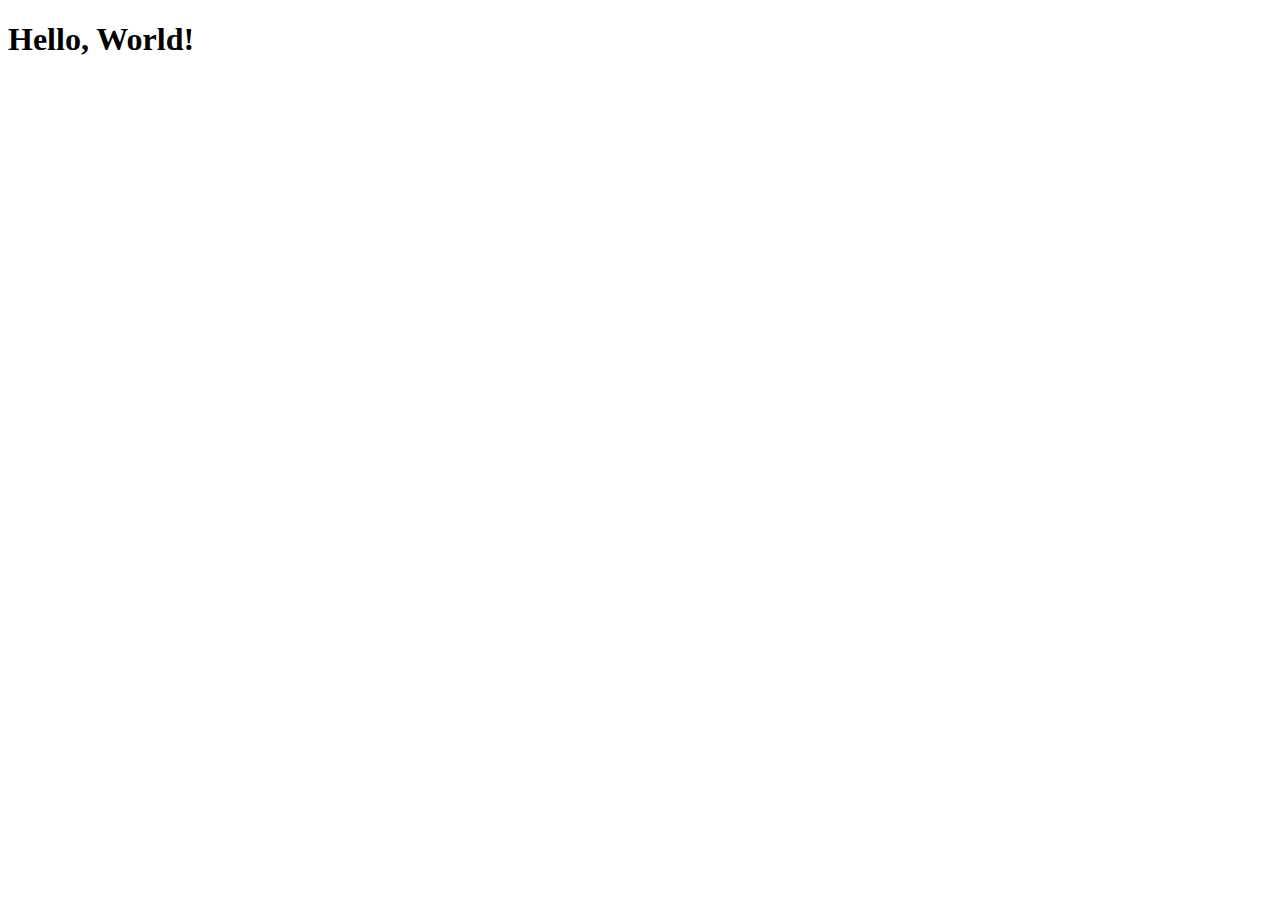
==== index.html @ ae4ac330 "Create index.html" ====
<!DOCTYPE html>
<html lang="en">
<head>
  <meta charset="UTF-8">
  <meta name="viewport" content="width=device-width, initial-scale=1.0">
  <title>Hello World</title>
</head>
<body>
  <h1>Hello, World!</h1>
</body>
</html>
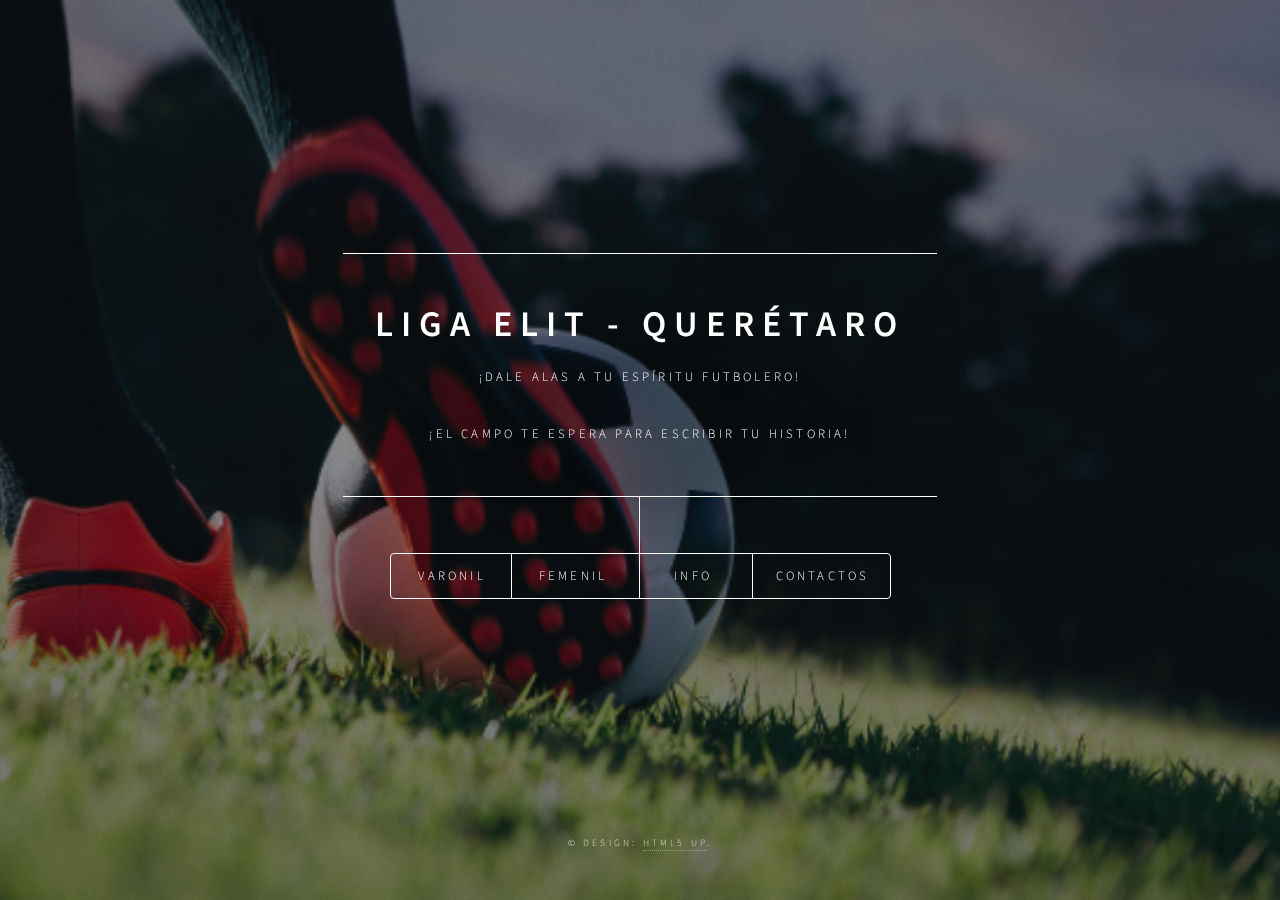
==== commit 8b3356c4: "Merge pull request #1 from KOKAS-3o14TOS/main" ====
--- a/index.html
+++ b/index.html
@@ -1,11 +1,59 @@
-<!DOCTYPE html>
-<html lang="en">
-<head>
-  <meta charset="UTF-8">
-  <meta name="viewport" content="width=device-width, initial-scale=1.0">
-  <title>Hello World</title>
-</head>
-<body>
-  <h1>Hello, World!</h1>
-</body>
-</html>
+<!DOCTYPE HTML>
+<!--
+	Dimension by HTML5 UP
+	html5up.net | @ajlkn
+	Free for personal and commercial use under the CCA 3.0 license (html5up.net/license)
+-->
+<html>
+	<head>
+		<title>LIGA ELIT</title>
+		<meta charset="utf-8" />
+		<meta name="viewport" content="width=device-width, initial-scale=1, user-scalable=no" />
+		<link rel="stylesheet" href="assets/css/main.css" />
+		<noscript><link rel="stylesheet" href="assets/css/noscript.css" /></noscript>
+	</head>
+	<body class="is-preload">
+
+		<!-- Wrapper -->
+			<div id="wrapper">
+
+				<!-- Header -->
+					<header id="header">
+						<div class="content">
+							<div class="inner">
+								<h1>LIGA ELIT - Querétaro</h1>
+								<p>¡Dale alas a tu espíritu futbolero!</p>
+								<p>¡El campo te espera para escribir tu historia! </p>
+							</div>
+						</div>
+						
+						<nav>
+							<ul>
+								<li><a href="">Varonil</a></li>
+								<li><a href="">Femenil</a></li>
+								<li><a href="">Info</a></li>
+								<li><a href="">Contactos</a></li>
+								<!--<li><a href="#elements">Elements</a></li>-->
+							</ul>
+						</nav>
+					</header>
+
+				<!-- Footer -->
+					<footer id="footer">
+						<p class="copyright">&copy; Design: <a href="https://html5up.net">HTML5 UP</a>.</p>
+					</footer>
+
+			</div>
+
+		<!-- BG -->
+			<div id="bg"></div>
+
+		<!-- Scripts -->
+			<script src="assets/js/jquery.min.js"></script>
+			<script src="assets/js/browser.min.js"></script>
+			<script src="assets/js/breakpoints.min.js"></script>
+			<script src="assets/js/util.js"></script>
+			<script src="assets/js/main.js"></script>
+
+	</body>
+</html>
--- a/assets/css/main.css
+++ b/assets/css/main.css
@@ -0,0 +1,1586 @@
+@import url(fontawesome-all.min.css);
+@import url("https://fonts.googleapis.com/css?family=Source+Sans+Pro:300italic,600italic,300,600");
+
+html, body, div, span, applet, object,
+iframe, h1, h2, h3, h4, h5, h6, p, blockquote,
+pre, a, abbr, acronym, address, big, cite,
+code, del, dfn, em, img, ins, kbd, q, s, samp,
+small, strike, strong, sub, sup, tt, var, b,
+u, i, center, dl, dt, dd, ol, ul, li, fieldset,
+form, label, legend, table, caption, tbody,
+tfoot, thead, tr, th, td, article, aside,
+canvas, details, embed, figure, figcaption,
+footer, header, hgroup, menu, nav, output, ruby,
+section, summary, time, mark, audio, video {
+	margin: 0;
+	padding: 0;
+	border: 0;
+	font-size: 100%;
+	font: inherit;
+	vertical-align: baseline;}
+
+article, aside, details, figcaption, figure,
+footer, header, hgroup, menu, nav, section {
+	display: block;}
+
+body {
+	line-height: 1;
+}
+
+ol, ul {
+	list-style: none;
+}
+
+blockquote, q {
+	quotes: none;
+}
+
+	blockquote:before, blockquote:after, q:before, q:after {
+		content: '';
+		content: none;
+	}
+
+table {
+	border-collapse: collapse;
+	border-spacing: 0;
+}
+
+body {
+	-webkit-text-size-adjust: none;
+}
+
+mark {
+	background-color: transparent;
+	color: inherit;
+}
+
+input::-moz-focus-inner {
+	border: 0;
+	padding: 0;
+}
+
+input, select, textarea {
+	-moz-appearance: none;
+	-webkit-appearance: none;
+	-ms-appearance: none;
+	appearance: none;
+}
+
+/* Basic */
+
+	@-ms-viewport {
+		width: device-width;
+	}
+
+	@media screen and (max-width: 480px) {
+
+		html, body {
+			min-width: 320px;
+		}
+
+	}
+
+	html {
+		box-sizing: border-box;
+	}
+
+	*, *:before, *:after {
+		box-sizing: inherit;
+	}
+
+	body {
+		background: #1b1f22;
+	}
+
+		body.is-preload *, body.is-preload *:before, body.is-preload *:after {
+			-moz-animation: none !important;
+			-webkit-animation: none !important;
+			-ms-animation: none !important;
+			animation: none !important;
+			-moz-transition: none !important;
+			-webkit-transition: none !important;
+			-ms-transition: none !important;
+			transition: none !important;
+		}
+
+/* Type */
+
+	html {
+		font-size: 16pt;
+	}
+
+		@media screen and (max-width: 1680px) {
+
+			html {
+				font-size: 12pt;
+			}
+
+		}
+
+		@media screen and (max-width: 736px) {
+
+			html {
+				font-size: 11pt;
+			}
+
+		}
+
+		@media screen and (max-width: 360px) {
+
+			html {
+				font-size: 10pt;
+			}
+
+		}
+
+	body, input, select, textarea {
+		color: #ffffff;
+		font-family: "Source Sans Pro", sans-serif;
+		font-weight: 300;
+		font-size: 1rem;
+		line-height: 1.65;
+	}
+
+	a {
+		-moz-transition: color 0.2s ease-in-out, background-color 0.2s ease-in-out, border-bottom-color 0.2s ease-in-out;
+		-webkit-transition: color 0.2s ease-in-out, background-color 0.2s ease-in-out, border-bottom-color 0.2s ease-in-out;
+		-ms-transition: color 0.2s ease-in-out, background-color 0.2s ease-in-out, border-bottom-color 0.2s ease-in-out;
+		transition: color 0.2s ease-in-out, background-color 0.2s ease-in-out, border-bottom-color 0.2s ease-in-out;
+		border-bottom: dotted 1px rgba(255, 255, 255, 0.5);
+		text-decoration: none;
+		color: inherit;
+	}
+
+		a:hover {
+			border-bottom-color: transparent;
+		}
+
+	strong, b {
+		color: #ffffff;
+		font-weight: 600;
+	}
+
+	em, i {
+		font-style: italic;
+	}
+
+	p {
+		margin: 0 0 2rem 0;
+	}
+
+	h1, h2, h3, h4, h5, h6 {
+		color: #ffffff;
+		font-weight: 600;
+		line-height: 1.5;
+		margin: 0 0 1rem 0;
+		text-transform: uppercase;
+		letter-spacing: 0.2rem;
+	}
+
+		h1 a, h2 a, h3 a, h4 a, h5 a, h6 a {
+			color: inherit;
+			text-decoration: none;
+		}
+
+		h1.major, h2.major, h3.major, h4.major, h5.major, h6.major {
+			border-bottom: solid 1px #ffffff;
+			width: -moz-max-content;
+			width: -webkit-max-content;
+			width: -ms-max-content;
+			width: max-content;
+			padding-bottom: 0.5rem;
+			margin: 0 0 2rem 0;
+		}
+
+	h1 {
+		font-size: 2.25rem;
+		line-height: 1.3;
+		letter-spacing: 0.5rem;
+	}
+
+	h2 {
+		font-size: 1.5rem;
+		line-height: 1.4;
+		letter-spacing: 0.5rem;
+	}
+
+	h3 {
+		font-size: 1rem;
+	}
+
+	h4 {
+		font-size: 0.8rem;
+	}
+
+	h5 {
+		font-size: 0.7rem;
+	}
+
+	h6 {
+		font-size: 0.6rem;
+	}
+
+	@media screen and (max-width: 736px) {
+
+		h1 {
+			font-size: 1.75rem;
+			line-height: 1.4;
+		}
+
+		h2 {
+			font-size: 1.25em;
+			line-height: 1.5;
+		}
+
+	}
+
+	sub {
+		font-size: 0.8rem;
+		position: relative;
+		top: 0.5rem;
+	}
+
+	sup {
+		font-size: 0.8rem;
+		position: relative;
+		top: -0.5rem;
+	}
+
+	blockquote {
+		border-left: solid 4px #ffffff;
+		font-style: italic;
+		margin: 0 0 2rem 0;
+		padding: 0.5rem 0 0.5rem 2rem;
+	}
+
+	code {
+		background: rgba(255, 255, 255, 0.075);
+		border-radius: 4px;
+		font-family: "Courier New", monospace;
+		font-size: 0.9rem;
+		margin: 0 0.25rem;
+		padding: 0.25rem 0.65rem;
+	}
+
+	pre {
+		-webkit-overflow-scrolling: touch;
+		font-family: "Courier New", monospace;
+		font-size: 0.9rem;
+		margin: 0 0 2rem 0;
+	}
+
+		pre code {
+			display: block;
+			line-height: 1.75;
+			padding: 1rem 1.5rem;
+			overflow-x: auto;
+		}
+
+	hr {
+		border: 0;
+		border-bottom: solid 1px #ffffff;
+		margin: 2.75rem 0;
+	}
+
+	.align-left {
+		text-align: left;
+	}
+
+	.align-center {
+		text-align: center;
+	}
+
+	.align-right {
+		text-align: right;
+	}
+
+/* Form */
+
+	form {
+		margin: 0 0 2rem 0;
+	}
+
+		form > :last-child {
+			margin-bottom: 0;
+		}
+
+		form > .fields {
+			display: -moz-flex;
+			display: -webkit-flex;
+			display: -ms-flex;
+			display: flex;
+			-moz-flex-wrap: wrap;
+			-webkit-flex-wrap: wrap;
+			-ms-flex-wrap: wrap;
+			flex-wrap: wrap;
+			width: calc(100% + 3rem);
+			margin: -1.5rem 0 2rem -1.5rem;
+		}
+
+			form > .fields > .field {
+				-moz-flex-grow: 0;
+				-webkit-flex-grow: 0;
+				-ms-flex-grow: 0;
+				flex-grow: 0;
+				-moz-flex-shrink: 0;
+				-webkit-flex-shrink: 0;
+				-ms-flex-shrink: 0;
+				flex-shrink: 0;
+				padding: 1.5rem 0 0 1.5rem;
+				width: calc(100% - 1.5rem);
+			}
+
+				form > .fields > .field.half {
+					width: calc(50% - 0.75rem);
+				}
+
+				form > .fields > .field.third {
+					width: calc(100%/3 - 0.5rem);
+				}
+
+				form > .fields > .field.quarter {
+					width: calc(25% - 0.375rem);
+				}
+
+		@media screen and (max-width: 480px) {
+
+			form > .fields {
+				width: calc(100% + 3rem);
+				margin: -1.5rem 0 2rem -1.5rem;
+			}
+
+				form > .fields > .field {
+					padding: 1.5rem 0 0 1.5rem;
+					width: calc(100% - 1.5rem);
+				}
+
+					form > .fields > .field.half {
+						width: calc(100% - 1.5rem);
+					}
+
+					form > .fields > .field.third {
+						width: calc(100% - 1.5rem);
+					}
+
+					form > .fields > .field.quarter {
+						width: calc(100% - 1.5rem);
+					}
+
+		}
+
+	label {
+		color: #ffffff;
+		display: block;
+		font-size: 0.8rem;
+		font-weight: 300;
+		letter-spacing: 0.2rem;
+		line-height: 1.5;
+		margin: 0 0 1rem 0;
+		text-transform: uppercase;
+	}
+
+	input[type="text"],
+	input[type="password"],
+	input[type="email"],
+	input[type="tel"],
+	select,
+	textarea {
+		-moz-appearance: none;
+		-webkit-appearance: none;
+		-ms-appearance: none;
+		appearance: none;
+		-moz-transition: border-color 0.2s ease-in-out, box-shadow 0.2s ease-in-out, background-color 0.2s ease-in-out;
+		-webkit-transition: border-color 0.2s ease-in-out, box-shadow 0.2s ease-in-out, background-color 0.2s ease-in-out;
+		-ms-transition: border-color 0.2s ease-in-out, box-shadow 0.2s ease-in-out, background-color 0.2s ease-in-out;
+		transition: border-color 0.2s ease-in-out, box-shadow 0.2s ease-in-out, background-color 0.2s ease-in-out;
+		background-color: transparent;
+		border-radius: 4px;
+		border: solid 1px #ffffff;
+		color: inherit;
+		display: block;
+		outline: 0;
+		padding: 0 1rem;
+		text-decoration: none;
+		width: 100%;
+	}
+
+		input[type="text"]:invalid,
+		input[type="password"]:invalid,
+		input[type="email"]:invalid,
+		input[type="tel"]:invalid,
+		select:invalid,
+		textarea:invalid {
+			box-shadow: none;
+		}
+
+		input[type="text"]:focus,
+		input[type="password"]:focus,
+		input[type="email"]:focus,
+		input[type="tel"]:focus,
+		select:focus,
+		textarea:focus {
+			background: rgba(255, 255, 255, 0.075);
+			border-color: #ffffff;
+			box-shadow: 0 0 0 1px #ffffff;
+		}
+
+	select {
+		background-image: url("data:image/svg+xml;charset=utf8,%3Csvg xmlns='http://www.w3.org/2000/svg' width='40' height='40' preserveAspectRatio='none' viewBox='0 0 40 40'%3E%3Cpath d='M9.4,12.3l10.4,10.4l10.4-10.4c0.2-0.2,0.5-0.4,0.9-0.4c0.3,0,0.6,0.1,0.9,0.4l3.3,3.3c0.2,0.2,0.4,0.5,0.4,0.9 c0,0.4-0.1,0.6-0.4,0.9L20.7,31.9c-0.2,0.2-0.5,0.4-0.9,0.4c-0.3,0-0.6-0.1-0.9-0.4L4.3,17.3c-0.2-0.2-0.4-0.5-0.4-0.9 c0-0.4,0.1-0.6,0.4-0.9l3.3-3.3c0.2-0.2,0.5-0.4,0.9-0.4S9.1,12.1,9.4,12.3z' fill='%23ffffff' /%3E%3C/svg%3E");
+		background-size: 1.25rem;
+		background-repeat: no-repeat;
+		background-position: calc(100% - 1rem) center;
+		height: 2.75rem;
+		padding-right: 2.75rem;
+		text-overflow: ellipsis;
+	}
+
+		select option {
+			color: #ffffff;
+			background: #1b1f22;
+		}
+
+		select:focus::-ms-value {
+			background-color: transparent;
+		}
+
+		select::-ms-expand {
+			display: none;
+		}
+
+	input[type="text"],
+	input[type="password"],
+	input[type="email"],
+	select {
+		height: 2.75rem;
+	}
+
+	textarea {
+		padding: 0.75rem 1rem;
+	}
+
+	input[type="checkbox"],
+	input[type="radio"] {
+		-moz-appearance: none;
+		-webkit-appearance: none;
+		-ms-appearance: none;
+		appearance: none;
+		display: block;
+		float: left;
+		margin-right: -2rem;
+		opacity: 0;
+		width: 1rem;
+		z-index: -1;
+	}
+
+		input[type="checkbox"] + label,
+		input[type="radio"] + label {
+			text-decoration: none;
+			-moz-user-select: none;
+			-webkit-user-select: none;
+			-ms-user-select: none;
+			user-select: none;
+			color: #ffffff;
+			cursor: pointer;
+			display: inline-block;
+			font-size: 0.8rem;
+			font-weight: 300;
+			margin: 0 0 0.5rem 0;
+			padding-left: 2.65rem;
+			padding-right: 0.75rem;
+			position: relative;
+		}
+
+			input[type="checkbox"] + label:before,
+			input[type="radio"] + label:before {
+				-moz-osx-font-smoothing: grayscale;
+				-webkit-font-smoothing: antialiased;
+				display: inline-block;
+				font-style: normal;
+				font-variant: normal;
+				text-rendering: auto;
+				line-height: 1;
+				text-transform: none !important;
+				font-family: 'Font Awesome 5 Free';
+				font-weight: 900;
+			}
+
+			input[type="checkbox"] + label:before,
+			input[type="radio"] + label:before {
+				-moz-transition: border-color 0.2s ease-in-out, box-shadow 0.2s ease-in-out, background-color 0.2s ease-in-out;
+				-webkit-transition: border-color 0.2s ease-in-out, box-shadow 0.2s ease-in-out, background-color 0.2s ease-in-out;
+				-ms-transition: border-color 0.2s ease-in-out, box-shadow 0.2s ease-in-out, background-color 0.2s ease-in-out;
+				transition: border-color 0.2s ease-in-out, box-shadow 0.2s ease-in-out, background-color 0.2s ease-in-out;
+				border-radius: 4px;
+				border: solid 1px #ffffff;
+				content: '';
+				display: inline-block;
+				height: 1.65rem;
+				left: 0;
+				line-height: 1.65rem;
+				position: absolute;
+				text-align: center;
+				top: -0.15rem;
+				width: 1.65rem;
+			}
+
+		input[type="checkbox"]:checked + label:before,
+		input[type="radio"]:checked + label:before {
+			background: #ffffff !important;
+			border-color: #ffffff !important;
+			color: #1b1f22;
+			content: '\f00c';
+		}
+
+		input[type="checkbox"]:focus + label:before,
+		input[type="radio"]:focus + label:before {
+			background: rgba(255, 255, 255, 0.075);
+			border-color: #ffffff;
+			box-shadow: 0 0 0 1px #ffffff;
+		}
+
+	input[type="checkbox"] + label:before {
+		border-radius: 4px;
+	}
+
+	input[type="radio"] + label:before {
+		border-radius: 100%;
+	}
+
+	::-webkit-input-placeholder {
+		color: rgba(255, 255, 255, 0.5) !important;
+		opacity: 1.0;
+	}
+
+	:-moz-placeholder {
+		color: rgba(255, 255, 255, 0.5) !important;
+		opacity: 1.0;
+	}
+
+	::-moz-placeholder {
+		color: rgba(255, 255, 255, 0.5) !important;
+		opacity: 1.0;
+	}
+
+	:-ms-input-placeholder {
+		color: rgba(255, 255, 255, 0.5) !important;
+		opacity: 1.0;
+	}
+
+	.formerize-placeholder {
+		color: rgba(255, 255, 255, 0.5) !important;
+		opacity: 1.0;
+	}
+
+/* Box */
+
+	.box {
+		border-radius: 4px;
+		border: solid 1px #ffffff;
+		margin-bottom: 2rem;
+		padding: 1.5em;
+	}
+
+		.box > :last-child,
+		.box > :last-child > :last-child,
+		.box > :last-child > :last-child > :last-child {
+			margin-bottom: 0;
+		}
+
+		.box.alt {
+			border: 0;
+			border-radius: 0;
+			padding: 0;
+		}
+
+
+
+/* Image */
+
+	.image {
+		border-radius: 4px;
+		border: 0;
+		display: inline-block;
+		position: relative;
+	}
+
+		.image:before {
+			pointer-events: none;
+			background-image: url("../../images/overlay.png");
+			background-color: rgba(19, 21, 25, 0.5);
+			border-radius: 4px;
+			content: '';
+			display: block;
+			height: 100%;
+			left: 0;
+			opacity: 0.5;
+			position: absolute;
+			top: 0;
+			width: 100%;
+		}
+
+		.image img {
+			border-radius: 4px;
+			display: block;
+		}
+
+		.image.left, .image.right {
+			max-width: 40%;
+		}
+
+			.image.left img, .image.right img {
+				width: 100%;
+			}
+
+		.image.left {
+			float: left;
+			padding: 0 1.5em 1em 0;
+			top: 0.25em;
+		}
+
+		.image.right {
+			float: right;
+			padding: 0 0 1em 1.5em;
+			top: 0.25em;
+		}
+
+		.image.fit {
+			display: block;
+			margin: 0 0 2rem 0;
+			width: 100%;
+		}
+
+			.image.fit img {
+				width: 100%;
+			}
+
+		.image.main {
+			display: block;
+			margin: 2.5rem 0;
+			width: 100%;
+		}
+
+			.image.main img {
+				width: 100%;
+			}
+
+		@media screen and (max-width: 736px) {
+
+			.image.main {
+				margin: 2rem 0;
+			}
+
+		}
+
+		@media screen and (max-width: 480px) {
+
+			.image.main {
+				margin: 1.5rem 0;
+			}
+
+		}
+
+/* List */
+
+	ol {
+		list-style: decimal;
+		margin: 0 0 2rem 0;
+		padding-left: 1.25em;
+	}
+
+		ol li {
+			padding-left: 0.25em;
+		}
+
+	ul {
+		list-style: disc;
+		margin: 0 0 2rem 0;
+		padding-left: 1em;
+	}
+
+		ul li {
+			padding-left: 0.5em;
+		}
+
+		ul.alt {
+			list-style: none;
+			padding-left: 0;
+		}
+
+			ul.alt li {
+				border-top: solid 1px #ffffff;
+				padding: 0.5em 0;
+			}
+
+				ul.alt li:first-child {
+					border-top: 0;
+					padding-top: 0;
+				}
+
+	dl {
+		margin: 0 0 2rem 0;
+	}
+
+		dl dt {
+			display: block;
+			font-weight: 600;
+			margin: 0 0 1rem 0;
+		}
+
+		dl dd {
+			margin-left: 2rem;
+		}
+
+/* Actions */
+
+	ul.actions {
+		display: -moz-flex;
+		display: -webkit-flex;
+		display: -ms-flex;
+		display: flex;
+		cursor: default;
+		list-style: none;
+		margin-left: -1rem;
+		padding-left: 0;
+	}
+
+		ul.actions li {
+			padding: 0 0 0 1rem;
+			vertical-align: middle;
+		}
+
+		ul.actions.special {
+			-moz-justify-content: center;
+			-webkit-justify-content: center;
+			-ms-justify-content: center;
+			justify-content: center;
+			width: 100%;
+			margin-left: 0;
+		}
+
+			ul.actions.special li:first-child {
+				padding-left: 0;
+			}
+
+		ul.actions.stacked {
+			-moz-flex-direction: column;
+			-webkit-flex-direction: column;
+			-ms-flex-direction: column;
+			flex-direction: column;
+			margin-left: 0;
+		}
+
+			ul.actions.stacked li {
+				padding: 1.3rem 0 0 0;
+			}
+
+				ul.actions.stacked li:first-child {
+					padding-top: 0;
+				}
+
+		ul.actions.fit {
+			width: calc(100% + 1rem);
+		}
+
+			ul.actions.fit li {
+				-moz-flex-grow: 1;
+				-webkit-flex-grow: 1;
+				-ms-flex-grow: 1;
+				flex-grow: 1;
+				-moz-flex-shrink: 1;
+				-webkit-flex-shrink: 1;
+				-ms-flex-shrink: 1;
+				flex-shrink: 1;
+				width: 100%;
+			}
+
+				ul.actions.fit li > * {
+					width: 100%;
+				}
+
+			ul.actions.fit.stacked {
+				width: 100%;
+			}
+
+		@media screen and (max-width: 480px) {
+
+			ul.actions:not(.fixed) {
+				-moz-flex-direction: column;
+				-webkit-flex-direction: column;
+				-ms-flex-direction: column;
+				flex-direction: column;
+				margin-left: 0;
+				width: 100% !important;
+			}
+
+				ul.actions:not(.fixed) li {
+					-moz-flex-grow: 1;
+					-webkit-flex-grow: 1;
+					-ms-flex-grow: 1;
+					flex-grow: 1;
+					-moz-flex-shrink: 1;
+					-webkit-flex-shrink: 1;
+					-ms-flex-shrink: 1;
+					flex-shrink: 1;
+					padding: 1rem 0 0 0;
+					text-align: center;
+					width: 100%;
+				}
+
+					ul.actions:not(.fixed) li > * {
+						width: 100%;
+					}
+
+					ul.actions:not(.fixed) li:first-child {
+						padding-top: 0;
+					}
+
+					ul.actions:not(.fixed) li input[type="submit"],
+					ul.actions:not(.fixed) li input[type="reset"],
+					ul.actions:not(.fixed) li input[type="button"],
+					ul.actions:not(.fixed) li button,
+					ul.actions:not(.fixed) li .button {
+						width: 100%;
+					}
+
+						ul.actions:not(.fixed) li input[type="submit"].icon:before,
+						ul.actions:not(.fixed) li input[type="reset"].icon:before,
+						ul.actions:not(.fixed) li input[type="button"].icon:before,
+						ul.actions:not(.fixed) li button.icon:before,
+						ul.actions:not(.fixed) li .button.icon:before {
+							margin-left: -0.5em;
+						}
+
+		}
+
+
+/* Table */
+
+	.table-wrapper {
+		-webkit-overflow-scrolling: touch;
+		overflow-x: auto;
+	}
+
+	table {
+		margin: 0 0 2rem 0;
+		width: 100%;
+	}
+
+		table tbody tr {
+			border: solid 1px #ffffff;
+			border-left: 0;
+			border-right: 0;
+		}
+
+			table tbody tr:nth-child(2n + 1) {
+				background-color: rgba(255, 255, 255, 0.075);
+			}
+
+		table td {
+			padding: 0.75em 0.75em;
+		}
+
+		table th {
+			color: #ffffff;
+			font-size: 0.9em;
+			font-weight: 600;
+			padding: 0 0.75em 0.75em 0.75em;
+			text-align: left;
+		}
+
+		table thead {
+			border-bottom: solid 2px #ffffff;
+		}
+
+		table tfoot {
+			border-top: solid 2px #ffffff;
+		}
+
+		table.alt {
+			border-collapse: separate;
+		}
+
+			table.alt tbody tr td {
+				border: solid 1px #ffffff;
+				border-left-width: 0;
+				border-top-width: 0;
+			}
+
+				table.alt tbody tr td:first-child {
+					border-left-width: 1px;
+				}
+
+			table.alt tbody tr:first-child td {
+				border-top-width: 1px;
+			}
+
+			table.alt thead {
+				border-bottom: 0;
+			}
+
+			table.alt tfoot {
+				border-top: 0;
+			}
+
+/* Button */
+
+	input[type="submit"],
+	input[type="reset"],
+	input[type="button"],
+	button,
+	.button {
+		-moz-appearance: none;
+		-webkit-appearance: none;
+		-ms-appearance: none;
+		appearance: none;
+		-moz-transition: background-color 0.2s ease-in-out, color 0.2s ease-in-out;
+		-webkit-transition: background-color 0.2s ease-in-out, color 0.2s ease-in-out;
+		-ms-transition: background-color 0.2s ease-in-out, color 0.2s ease-in-out;
+		transition: background-color 0.2s ease-in-out, color 0.2s ease-in-out;
+		background-color: transparent;
+		border-radius: 4px;
+		border: 0;
+		box-shadow: inset 0 0 0 1px #ffffff;
+		color: #ffffff !important;
+		cursor: pointer;
+		display: inline-block;
+		font-size: 0.8rem;
+		font-weight: 300;
+		height: 2.75rem;
+		letter-spacing: 0.2rem;
+		line-height: 2.75rem;
+		outline: 0;
+		padding: 0 1.25rem 0 1.35rem;
+		text-align: center;
+		text-decoration: none;
+		text-transform: uppercase;
+		white-space: nowrap;
+	}
+
+		input[type="submit"]:hover,
+		input[type="reset"]:hover,
+		input[type="button"]:hover,
+		button:hover,
+		.button:hover {
+			background-color: rgba(255, 255, 255, 0.075);
+		}
+
+		input[type="submit"]:active,
+		input[type="reset"]:active,
+		input[type="button"]:active,
+		button:active,
+		.button:active {
+			background-color: rgba(255, 255, 255, 0.175);
+		}
+
+		input[type="submit"].icon:before,
+		input[type="reset"].icon:before,
+		input[type="button"].icon:before,
+		button.icon:before,
+		.button.icon:before {
+			margin-right: 0.5em;
+		}
+
+		input[type="submit"].fit,
+		input[type="reset"].fit,
+		input[type="button"].fit,
+		button.fit,
+		.button.fit {
+			width: 100%;
+		}
+
+		input[type="submit"].small,
+		input[type="reset"].small,
+		input[type="button"].small,
+		button.small,
+		.button.small {
+			font-size: 0.6rem;
+			height: 2.0625rem;
+			line-height: 2.0625rem;
+		}
+
+		input[type="submit"].primary,
+		input[type="reset"].primary,
+		input[type="button"].primary,
+		button.primary,
+		.button.primary {
+			background-color: #ffffff;
+			color: #1b1f22 !important;
+			font-weight: 600;
+		}
+
+		input[type="submit"].disabled, input[type="submit"]:disabled,
+		input[type="reset"].disabled,
+		input[type="reset"]:disabled,
+		input[type="button"].disabled,
+		input[type="button"]:disabled,
+		button.disabled,
+		button:disabled,
+		.button.disabled,
+		.button:disabled {
+			pointer-events: none;
+			cursor: default;
+			opacity: 0.25;
+		}
+
+	input[type="submit"],
+	input[type="reset"],
+	input[type="button"],
+	button {
+		line-height: calc(2.75rem - 2px);
+	}
+
+/* BG */
+
+	#bg {
+		-moz-transform: scale(1.0);
+		-webkit-transform: scale(1.0);
+		-ms-transform: scale(1.0);
+		transform: scale(1.0);
+		-webkit-backface-visibility: hidden;
+		position: fixed;
+		top: 0;
+		left: 0;
+		width: 100%;
+		height: 100vh;
+		z-index: 1;
+	}
+
+		#bg:before, #bg:after {
+			content: '';
+			display: block;
+			position: absolute;
+			top: 0;
+			left: 0;
+			width: 100%;
+			height: 100%;
+		}
+
+		#bg:before {
+			-moz-transition: background-color 2.5s ease-in-out;
+			-webkit-transition: background-color 2.5s ease-in-out;
+			-ms-transition: background-color 2.5s ease-in-out;
+			transition: background-color 2.5s ease-in-out;
+			-moz-transition-delay: 0.75s;
+			-webkit-transition-delay: 0.75s;
+			-ms-transition-delay: 0.75s;
+			transition-delay: 0.75s;
+			background-image: linear-gradient(to top, rgba(19, 21, 25, 0.5), rgba(19, 21, 25, 0.5)), url("../../images/overlay.png");
+			background-size: auto,
+ 256px 256px;
+			background-position: center,
+ center;
+			background-repeat: no-repeat,
+ repeat;
+			z-index: 2;
+		}
+
+		#bg:after {
+			-moz-transform: scale(1.125);
+			-webkit-transform: scale(1.125);
+			-ms-transform: scale(1.125);
+			transform: scale(1.125);
+			-moz-transition: -moz-transform 0.325s ease-in-out, -moz-filter 0.325s ease-in-out;
+			-webkit-transition: -webkit-transform 0.325s ease-in-out, -webkit-filter 0.325s ease-in-out;
+			-ms-transition: -ms-transform 0.325s ease-in-out, -ms-filter 0.325s ease-in-out;
+			transition: transform 0.325s ease-in-out, filter 0.325s ease-in-out;
+			background-image: url("../../images/bg.jpg");
+			background-position: center;
+			background-size: cover;
+			background-repeat: no-repeat;
+			z-index: 1;
+		}
+
+		body.is-article-visible #bg:after {
+			-moz-transform: scale(1.0825);
+			-webkit-transform: scale(1.0825);
+			-ms-transform: scale(1.0825);
+			transform: scale(1.0825);
+			-moz-filter: blur(0.2rem);
+			-webkit-filter: blur(0.2rem);
+			-ms-filter: blur(0.2rem);
+			filter: blur(0.2rem);
+		}
+
+		body.is-preload #bg:before {
+			background-color: #000000;
+		}
+
+/* Wrapper */
+
+	#wrapper {
+		display: -moz-flex;
+		display: -webkit-flex;
+		display: -ms-flex;
+		display: flex;
+		-moz-flex-direction: column;
+		-webkit-flex-direction: column;
+		-ms-flex-direction: column;
+		flex-direction: column;
+		-moz-align-items: center;
+		-webkit-align-items: center;
+		-ms-align-items: center;
+		align-items: center;
+		-moz-justify-content: space-between;
+		-webkit-justify-content: space-between;
+		-ms-justify-content: space-between;
+		justify-content: space-between;
+		position: relative;
+		min-height: 100vh;
+		width: 100%;
+		padding: 4rem 2rem;
+		z-index: 3;
+	}
+
+		#wrapper:before {
+			content: '';
+			display: block;
+		}
+
+		@media screen and (max-width: 1680px) {
+
+			#wrapper {
+				padding: 3rem 2rem;
+			}
+
+		}
+
+		@media screen and (max-width: 736px) {
+
+			#wrapper {
+				padding: 2rem 1rem;
+			}
+
+		}
+
+		@media screen and (max-width: 480px) {
+
+			#wrapper {
+				padding: 1rem;
+			}
+
+		}
+
+/* Header */
+
+	#header {
+		display: -moz-flex;
+		display: -webkit-flex;
+		display: -ms-flex;
+		display: flex;
+		-moz-flex-direction: column;
+		-webkit-flex-direction: column;
+		-ms-flex-direction: column;
+		flex-direction: column;
+		-moz-align-items: center;
+		-webkit-align-items: center;
+		-ms-align-items: center;
+		align-items: center;
+		-moz-transition: -moz-transform 0.325s ease-in-out, -moz-filter 0.325s ease-in-out, opacity 0.325s ease-in-out;
+		-webkit-transition: -webkit-transform 0.325s ease-in-out, -webkit-filter 0.325s ease-in-out, opacity 0.325s ease-in-out;
+		-ms-transition: -ms-transform 0.325s ease-in-out, -ms-filter 0.325s ease-in-out, opacity 0.325s ease-in-out;
+		transition: transform 0.325s ease-in-out, filter 0.325s ease-in-out, opacity 0.325s ease-in-out;
+		background-image: -moz-radial-gradient(rgba(0, 0, 0, 0.25) 25%, rgba(0, 0, 0, 0) 55%);
+		background-image: -webkit-radial-gradient(rgba(0, 0, 0, 0.25) 25%, rgba(0, 0, 0, 0) 55%);
+		background-image: -ms-radial-gradient(rgba(0, 0, 0, 0.25) 25%, rgba(0, 0, 0, 0) 55%);
+		background-image: radial-gradient(rgba(0, 0, 0, 0.25) 25%, rgba(0, 0, 0, 0) 55%);
+		max-width: 100%;
+		text-align: center;
+	}
+
+		#header > * {
+			-moz-transition: opacity 0.325s ease-in-out;
+			-webkit-transition: opacity 0.325s ease-in-out;
+			-ms-transition: opacity 0.325s ease-in-out;
+			transition: opacity 0.325s ease-in-out;
+			position: relative;
+			margin-top: 3.5rem;
+		}
+
+			#header > *:before {
+				content: '';
+				display: block;
+				position: absolute;
+				top: calc(-3.5rem - 1px);
+				left: calc(50% - 1px);
+				width: 1px;
+				height: calc(3.5rem + 1px);
+				background: #ffffff;
+			}
+
+		#header > :first-child {
+			margin-top: 0;
+		}
+
+			#header > :first-child:before {
+				display: none;
+			}
+
+		#header .logo {
+			width: 5.5rem;
+			height: 5.5rem;
+			line-height: 5.5rem;
+			border: solid 1px #ffffff;
+			border-radius: 100%;
+		}
+
+			#header .logo .icon:before {
+				font-size: 2rem;
+			}
+
+		#header .content {
+			border-style: solid;
+			border-color: #ffffff;
+			border-top-width: 1px;
+			border-bottom-width: 1px;
+			max-width: 100%;
+		}
+
+			#header .content .inner {
+				-moz-transition: max-height 0.75s ease, padding 0.75s ease, opacity 0.325s ease-in-out;
+				-webkit-transition: max-height 0.75s ease, padding 0.75s ease, opacity 0.325s ease-in-out;
+				-ms-transition: max-height 0.75s ease, padding 0.75s ease, opacity 0.325s ease-in-out;
+				transition: max-height 0.75s ease, padding 0.75s ease, opacity 0.325s ease-in-out;
+				-moz-transition-delay: 0.25s;
+				-webkit-transition-delay: 0.25s;
+				-ms-transition-delay: 0.25s;
+				transition-delay: 0.25s;
+				padding: 3rem 2rem;
+				max-height: 40rem;
+				overflow: hidden;
+			}
+
+				#header .content .inner > :last-child {
+					margin-bottom: 0;
+				}
+
+			#header .content p {
+				text-transform: uppercase;
+				letter-spacing: 0.2rem;
+				font-size: 0.8rem;
+				line-height: 2;
+			}
+
+		#header nav ul {
+			display: -moz-flex;
+			display: -webkit-flex;
+			display: -ms-flex;
+			display: flex;
+			margin-bottom: 0;
+			list-style: none;
+			padding-left: 0;
+			border: solid 1px #ffffff;
+			border-radius: 4px;
+		}
+
+			#header nav ul li {
+				padding-left: 0;
+				border-left: solid 1px #ffffff;
+			}
+
+				#header nav ul li:first-child {
+					border-left: 0;
+				}
+
+				#header nav ul li a {
+					display: block;
+					min-width: 7.5rem;
+					height: 2.75rem;
+					line-height: 2.75rem;
+					padding: 0 1.25rem 0 1.45rem;
+					text-transform: uppercase;
+					letter-spacing: 0.2rem;
+					font-size: 0.8rem;
+					border-bottom: 0;
+				}
+
+					#header nav ul li a:hover {
+						background-color: rgba(255, 255, 255, 0.075);
+					}
+
+					#header nav ul li a:active {
+						background-color: rgba(255, 255, 255, 0.175);
+					}
+
+		#header nav.use-middle:after {
+			content: '';
+			display: block;
+			position: absolute;
+			top: 0;
+			left: calc(50% - 1px);
+			width: 1px;
+			height: 100%;
+			background: #ffffff;
+		}
+
+		#header nav.use-middle ul li.is-middle {
+			border-left: 0;
+		}
+
+		body.is-article-visible #header {
+			-moz-transform: scale(0.95);
+			-webkit-transform: scale(0.95);
+			-ms-transform: scale(0.95);
+			transform: scale(0.95);
+			-moz-filter: blur(0.1rem);
+			-webkit-filter: blur(0.1rem);
+			-ms-filter: blur(0.1rem);
+			filter: blur(0.1rem);
+			opacity: 0;
+		}
+
+		body.is-preload #header {
+			-moz-filter: blur(0.125rem);
+			-webkit-filter: blur(0.125rem);
+			-ms-filter: blur(0.125rem);
+			filter: blur(0.125rem);
+		}
+
+			body.is-preload #header > * {
+				opacity: 0;
+			}
+
+			body.is-preload #header .content .inner {
+				max-height: 0;
+				padding-top: 0;
+				padding-bottom: 0;
+				opacity: 0;
+			}
+
+		@media screen and (max-width: 980px) {
+
+			#header .content p br {
+				display: none;
+			}
+
+		}
+
+		@media screen and (max-width: 736px) {
+
+			#header > * {
+				margin-top: 2rem;
+			}
+
+				#header > *:before {
+					top: calc(-2rem - 1px);
+					height: calc(2rem + 1px);
+				}
+
+			#header .logo {
+				width: 4.75rem;
+				height: 4.75rem;
+				line-height: 4.75rem;
+			}
+
+				#header .logo .icon:before {
+					font-size: 1.75rem;
+				}
+
+			#header .content .inner {
+				padding: 2.5rem 1rem;
+			}
+
+			#header .content p {
+				line-height: 1.875;
+			}
+
+		}
+
+		@media screen and (max-width: 480px) {
+
+			#header {
+				padding: 1.5rem 0;
+			}
+
+				#header .content .inner {
+					padding: 2.5rem 0;
+				}
+
+				#header nav ul {
+					-moz-flex-direction: column;
+					-webkit-flex-direction: column;
+					-ms-flex-direction: column;
+					flex-direction: column;
+					min-width: 10rem;
+					max-width: 100%;
+				}
+
+					#header nav ul li {
+						border-left: 0;
+						border-top: solid 1px #ffffff;
+					}
+
+						#header nav ul li:first-child {
+							border-top: 0;
+						}
+
+						#header nav ul li a {
+							height: 3rem;
+							line-height: 3rem;
+							min-width: 0;
+							width: 100%;
+						}
+
+				#header nav.use-middle:after {
+					display: none;
+				}
+
+		}
+
+/* Main */
+
+	#main {
+		-moz-flex-grow: 1;
+		-webkit-flex-grow: 1;
+		-ms-flex-grow: 1;
+		flex-grow: 1;
+		-moz-flex-shrink: 1;
+		-webkit-flex-shrink: 1;
+		-ms-flex-shrink: 1;
+		flex-shrink: 1;
+		display: -moz-flex;
+		display: -webkit-flex;
+		display: -ms-flex;
+		display: flex;
+		-moz-align-items: center;
+		-webkit-align-items: center;
+		-ms-align-items: center;
+		align-items: center;
+		-moz-justify-content: center;
+		-webkit-justify-content: center;
+		-ms-justify-content: center;
+		justify-content: center;
+		-moz-flex-direction: column;
+		-webkit-flex-direction: column;
+		-ms-flex-direction: column;
+		flex-direction: column;
+		position: relative;
+		max-width: 100%;
+		z-index: 3;
+	}
+
+		#main article {
+			-moz-transform: translateY(0.25rem);
+			-webkit-transform: translateY(0.25rem);
+			-ms-transform: translateY(0.25rem);
+			transform: translateY(0.25rem);
+			-moz-transition: opacity 0.325s ease-in-out, -moz-transform 0.325s ease-in-out;
+			-webkit-transition: opacity 0.325s ease-in-out, -webkit-transform 0.325s ease-in-out;
+			-ms-transition: opacity 0.325s ease-in-out, -ms-transform 0.325s ease-in-out;
+			transition: opacity 0.325s ease-in-out, transform 0.325s ease-in-out;
+			padding: 4.5rem 2.5rem 1.5rem 2.5rem ;
+			position: relative;
+			width: 40rem;
+			max-width: 100%;
+			background-color: rgba(27, 31, 34, 0.85);
+			border-radius: 4px;
+			opacity: 0;
+		}
+
+			#main article.active {
+				-moz-transform: translateY(0);
+				-webkit-transform: translateY(0);
+				-ms-transform: translateY(0);
+				transform: translateY(0);
+				opacity: 1;
+			}
+
+			#main article .close {
+				display: block;
+				position: absolute;
+				top: 0;
+				right: 0;
+				width: 4rem;
+				height: 4rem;
+				cursor: pointer;
+				text-indent: 4rem;
+				overflow: hidden;
+				white-space: nowrap;
+			}
+
+				#main article .close:before {
+					-moz-transition: background-color 0.2s ease-in-out;
+					-webkit-transition: background-color 0.2s ease-in-out;
+					-ms-transition: background-color 0.2s ease-in-out;
+					transition: background-color 0.2s ease-in-out;
+					content: '';
+					display: block;
+					position: absolute;
+					top: 0.75rem;
+					left: 0.75rem;
+					width: 2.5rem;
+					height: 2.5rem;
+					border-radius: 100%;
+					background-position: center;
+					background-image: url("data:image/svg+xml;charset=utf8,%3Csvg xmlns='http://www.w3.org/2000/svg' xmlns:xlink='http://www.w3.org/1999/xlink' width='20px' height='20px' viewBox='0 0 20 20' zoomAndPan='disable'%3E%3Cstyle%3Eline %7B stroke: %23ffffff%3B stroke-width: 1%3B %7D%3C/style%3E%3Cline x1='2' y1='2' x2='18' y2='18' /%3E%3Cline x1='18' y1='2' x2='2' y2='18' /%3E%3C/svg%3E");
+					background-size: 20px 20px;
+					background-repeat: no-repeat;
+				}
+
+				#main article .close:hover:before {
+					background-color: rgba(255, 255, 255, 0.075);
+				}
+
+				#main article .close:active:before {
+					background-color: rgba(255, 255, 255, 0.175);
+				}
+
+		@media screen and (max-width: 736px) {
+
+			#main article {
+				padding: 3.5rem 2rem 0.5rem 2rem ;
+			}
+
+				#main article .close:before {
+					top: 0.875rem;
+					left: 0.875rem;
+					width: 2.25rem;
+					height: 2.25rem;
+					background-size: 14px 14px;
+				}
+
+		}
+
+		@media screen and (max-width: 480px) {
+
+			#main article {
+				padding: 3rem 1.5rem 0.5rem 1.5rem ;
+			}
+
+		}
+
+/* Footer */
+
+	#footer {
+		-moz-transition: -moz-transform 0.325s ease-in-out, -moz-filter 0.325s ease-in-out, opacity 0.325s ease-in-out;
+		-webkit-transition: -webkit-transform 0.325s ease-in-out, -webkit-filter 0.325s ease-in-out, opacity 0.325s ease-in-out;
+		-ms-transition: -ms-transform 0.325s ease-in-out, -ms-filter 0.325s ease-in-out, opacity 0.325s ease-in-out;
+		transition: transform 0.325s ease-in-out, filter 0.325s ease-in-out, opacity 0.325s ease-in-out;
+		width: 100%;
+		max-width: 100%;
+		margin-top: 2rem;
+		text-align: center;
+	}
+
+		#footer .copyright {
+			letter-spacing: 0.2rem;
+			font-size: 0.6rem;
+			opacity: 0.75;
+			margin-bottom: 0;
+			text-transform: uppercase;
+		}
+
+		body.is-article-visible #footer {
+			-moz-transform: scale(0.95);
+			-webkit-transform: scale(0.95);
+			-ms-transform: scale(0.95);
+			transform: scale(0.95);
+			-moz-filter: blur(0.1rem);
+			-webkit-filter: blur(0.1rem);
+			-ms-filter: blur(0.1rem);
+			filter: blur(0.1rem);
+			opacity: 0;
+		}
+
+		body.is-preload #footer {
+			opacity: 0;
+		}--- a/assets/css/noscript.css
+++ b/assets/css/noscript.css
@@ -0,0 +1,37 @@
+/*
+	Dimension by HTML5 UP
+	html5up.net | @ajlkn
+	Free for personal and commercial use under the CCA 3.0 license (html5up.net/license)
+*/
+
+/* BG */
+
+	body.is-preload #bg:before {
+		background-color: transparent;
+	}
+
+/* Header */
+
+	body.is-preload #header {
+		-moz-filter: none;
+		-webkit-filter: none;
+		-ms-filter: none;
+		filter: none;
+	}
+
+		body.is-preload #header > * {
+			opacity: 1;
+		}
+
+		body.is-preload #header .content .inner {
+			max-height: none;
+			padding: 3rem 2rem;
+			opacity: 1;
+		}
+
+/* Main */
+
+	#main article {
+		opacity: 1;
+		margin: 4rem 0 0 0;
+	}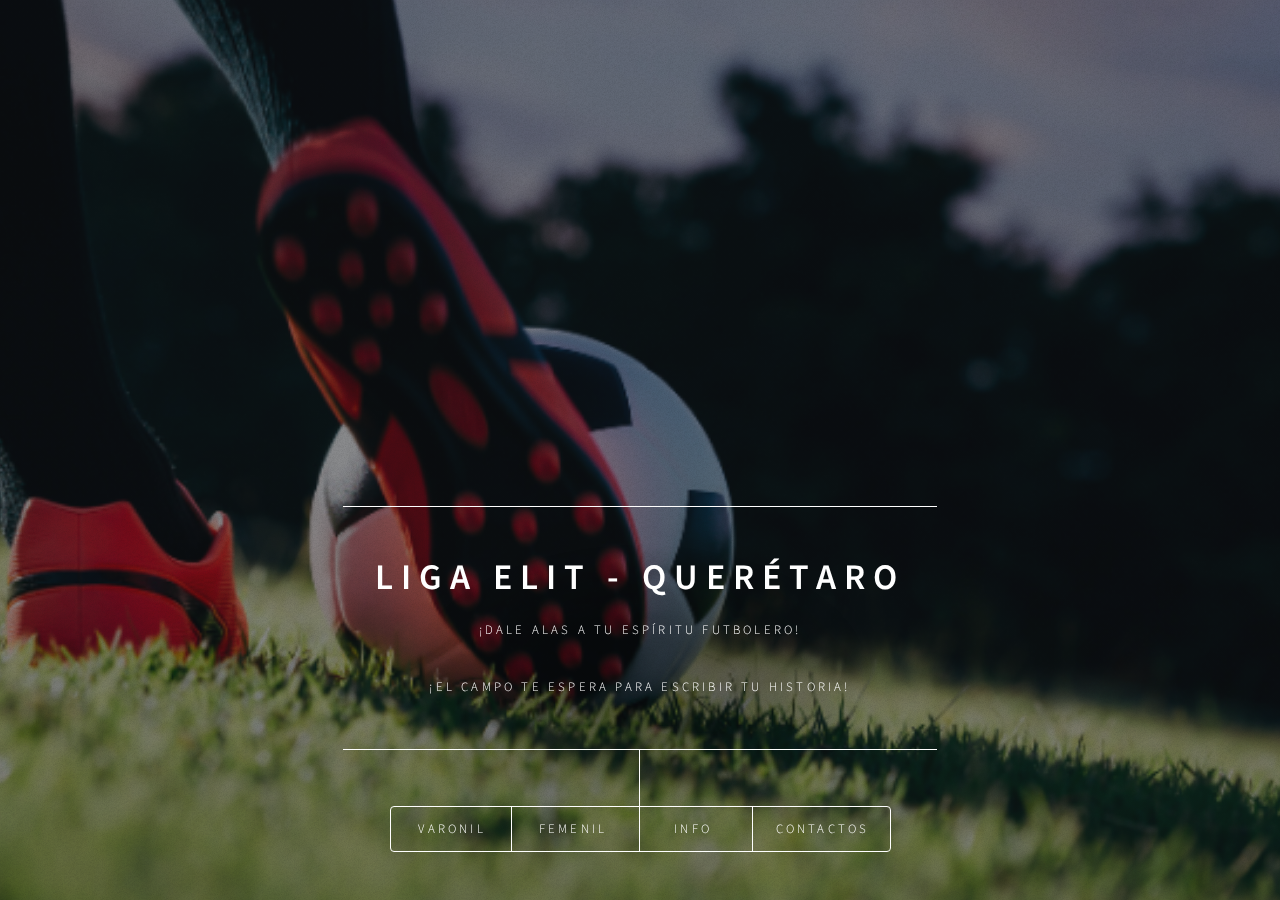
==== commit 668b80e0: "Update index.html" ====
--- a/index.html
+++ b/index.html
@@ -38,11 +38,6 @@
 						</nav>
 					</header>
 
-				<!-- Footer -->
-					<footer id="footer">
-						<p class="copyright">&copy; Design: <a href="https://html5up.net">HTML5 UP</a>.</p>
-					</footer>
-
 			</div>
 
 		<!-- BG -->
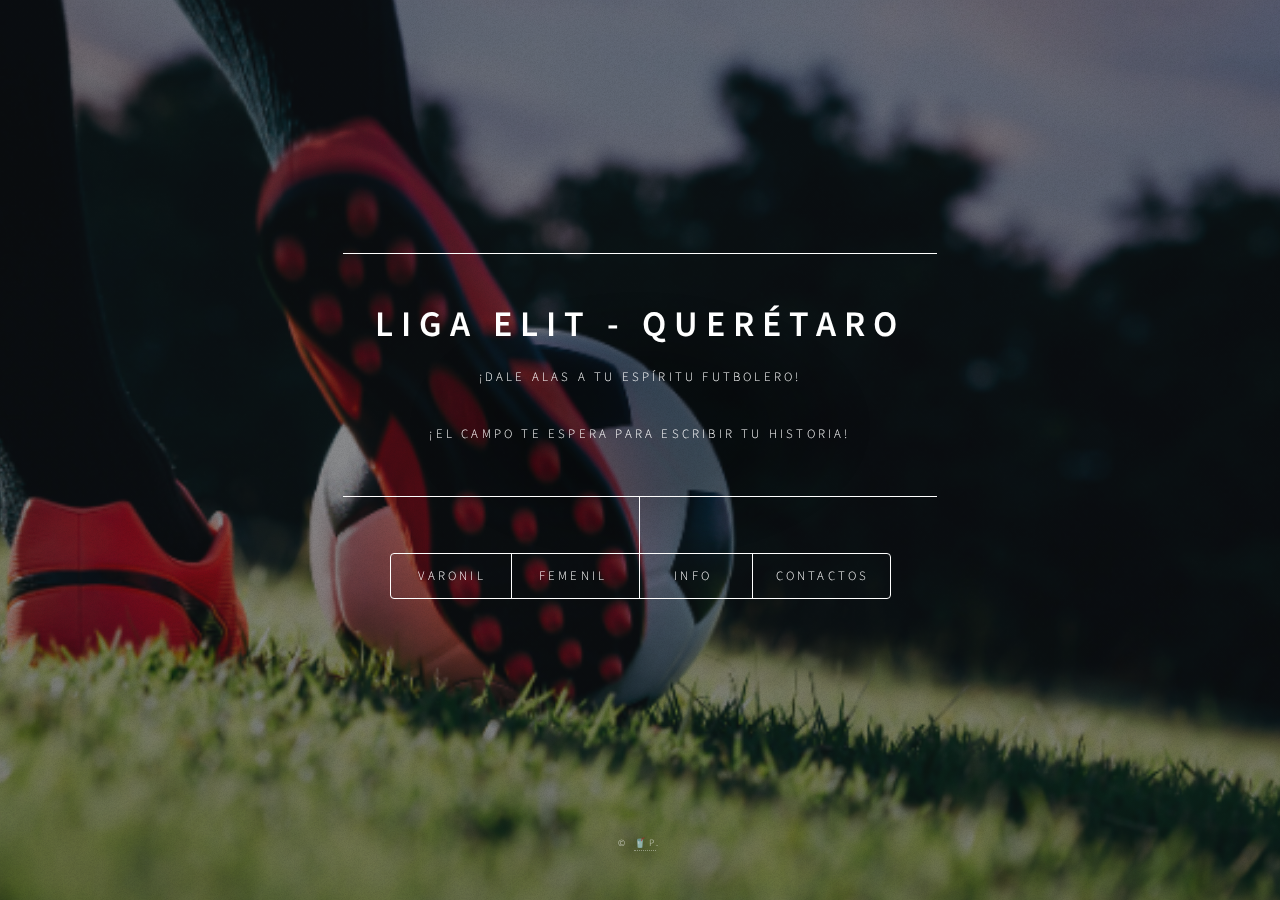
==== commit 93b8441b: "Update index.html" ====
--- a/index.html
+++ b/index.html
@@ -37,7 +37,10 @@
 							</ul>
 						</nav>
 					</header>
-
+					<!-- Footer -->
+					<footer id="footer">
+						<p class="copyright">&copy; <a href="https://html5up.net">🥤P</a>.</p>
+					</footer>
 			</div>
 
 		<!-- BG -->
